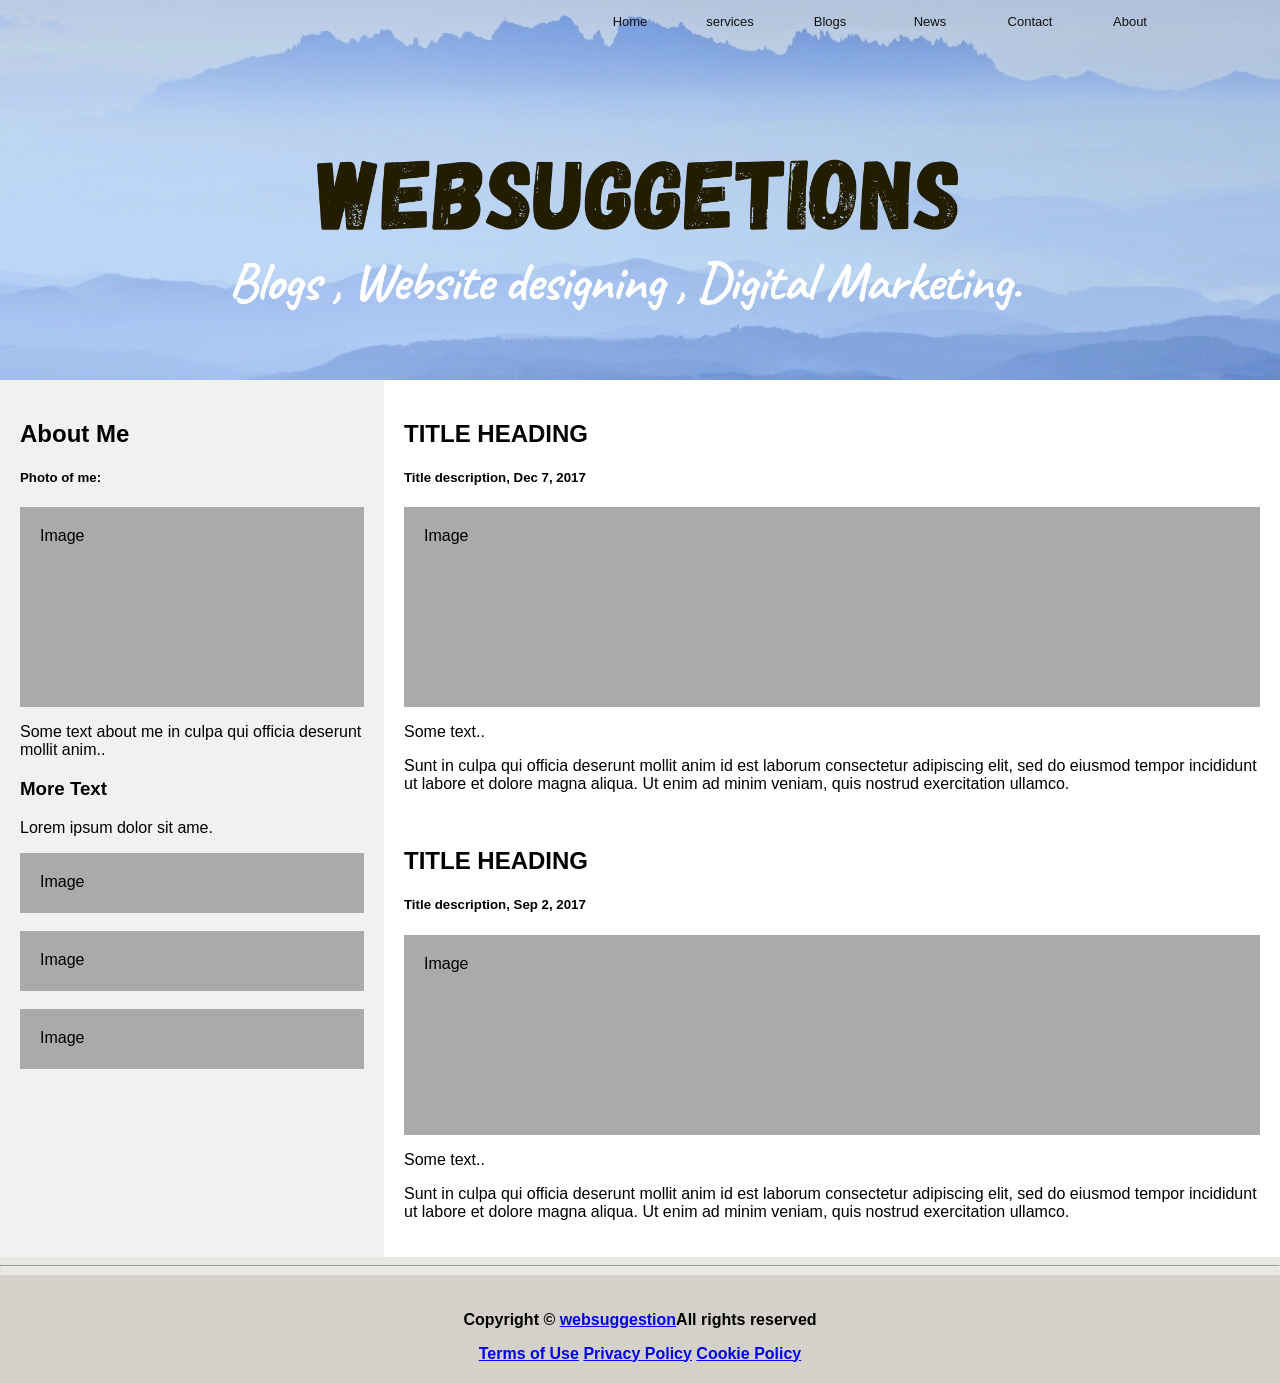
==== index.html @ 0d9d8b57 "Update index.html" ====
<!DOCTYPE html>
<html lang="en-us">
<head>
  <meta charset="UTF-8">
  <meta name="viewport" content="width=device-width, initial-scale=1.0">
  <meta name="description" content="websuggestion-online shoping and advertisments">
  <meta name="copyright" content="Ayush savaiyya ,https://www.websuggetions.tech/">
  <title>HOME</title>
  <link rel="shortcut icon" href="favicon.png" type="x-icon">
  <link rel="stylesheet" href="common.css">
<script data-ad-client="ca-pub-5177749319531013" async src="https://pagead2.googlesyndication.com/pagead/js/adsbygoogle.js"></script>
</head>
<body> 
<nav class="topnav">
  <a href="websuggetions.tech" alt="#"><img src="w3icon.png" alt="#" width="70" height="70" align-content="left"></a>
  <div class="bg-img">
   <a href="about.html">About</a>
   <a href="contact.html">Contact</a>
   <a href="updates.html">News</a>
   <a href="blog.html">Blogs</a>
   <a href="services.html">services</a>
   <a href="index.html">Home</a>
    </div>
 </nav>
<div class="row">
  <div class="side">
    <h2>About Me</h2>
    <h5>Photo of me:</h5>
    <div class="fakeimg" style="height:200px;">Image</div>
    <p>Some text about me in culpa qui officia deserunt mollit anim..</p>
    <h3>More Text</h3>
    <p>Lorem ipsum dolor sit ame.</p>
    <div class="fakeimg" style="height:60px;">Image</div><br>
    <div class="fakeimg" style="height:60px;">Image</div><br>
    <div class="fakeimg" style="height:60px;">Image</div>
  </div>
  
   <div class="main">
    <h2>TITLE HEADING</h2>
    <h5>Title description, Dec 7, 2017</h5>
    <div class="fakeimg" style="height:200px;">Image</div>
    <p>Some text..</p>
    <p>Sunt in culpa qui officia deserunt mollit anim id est laborum consectetur adipiscing elit, sed do eiusmod tempor incididunt ut labore et dolore magna aliqua. Ut enim ad minim veniam, quis nostrud exercitation ullamco.</p>
    <br>
    <h2>TITLE HEADING</h2>
    <h5>Title description, Sep 2, 2017</h5>
    <div class="fakeimg" style="height:200px;">Image</div>
    <p>Some text..</p>
    <p>Sunt in culpa qui officia deserunt mollit anim id est laborum consectetur adipiscing elit, sed do eiusmod tempor incididunt ut labore et dolore magna aliqua. Ut enim ad minim veniam, quis nostrud exercitation ullamco.</p>
  </div>
  </div>
    <hr>
<footer>
      <div>
        <p>Copyright &copy; <a href="websuggestion.tech"> websuggestion</a>All rights reserved</p>
      </div>
      <div>
           <a href="T&C.html">Terms of Use</a>
          <a href="privacy police.html">Privacy Policy</a>
         <a href="disclaimer.html">Cookie Policy</a>
      </div>
   </footer>
 </body>
</html>
---- common.css ----
*{
  box-sizing:border-box;
}

body {
  margin: 0;
  font-family: sans-serif;
  background-color: #e8e7e3;
}

.topnav a{
  float: right;
  color:  #121111;
  display: block;
  text-align: center;
  padding: 14px 16px;
  text-decoration: none;
  font-size:13px;
  width:100px;
}
.topnav{
   overflow: hidden;
  background-color: #ffff1a;
}

footer{
  padding: 20px;
  background-color:#d4d1cb;
  text-align:center;
  font-weight:bold;
}

header{
  padding:15px;
}
.bg-img {
  /* The image used */
  background-image: url("poster.png");
  min-height: 380px;
  max-width: 100%;
    height: auto;
  /* Center and scale the image nicely */
  background-position: center;
  background-repeat: no-repeat;
  background-size: cover;
  /* Needed to position the navbar */
  position: relative;
}

/* Responsive layout - makes the three columns stack on top of each other instead of next to each other */
@media screen and (max-width: 600px) {
  .column.side, .column.middle {
    width: 100%;
  }
}
/* Column container */
.row {  
  display: -ms-flexbox; /* IE10 */
  display: flex;
  -ms-flex-wrap: wrap; /* IE10 */
  flex-wrap: wrap;
}

/* Create two unequal columns that sits next to each other */
/* Sidebar/left column */
.side {
  -ms-flex: 30%; /* IE10 */
  flex: 30%;
  background-color: #f1f1f1;
  padding: 20px;
}
/* Main column */
.main {   
  -ms-flex: 70%; /* IE10 */
  flex: 70%;
  background-color: white;
  padding: 20px;
}

/* Fake image, just for this example */
.fakeimg {
  background-color: #aaa;
  width: 100%;
  padding: 20px;
}
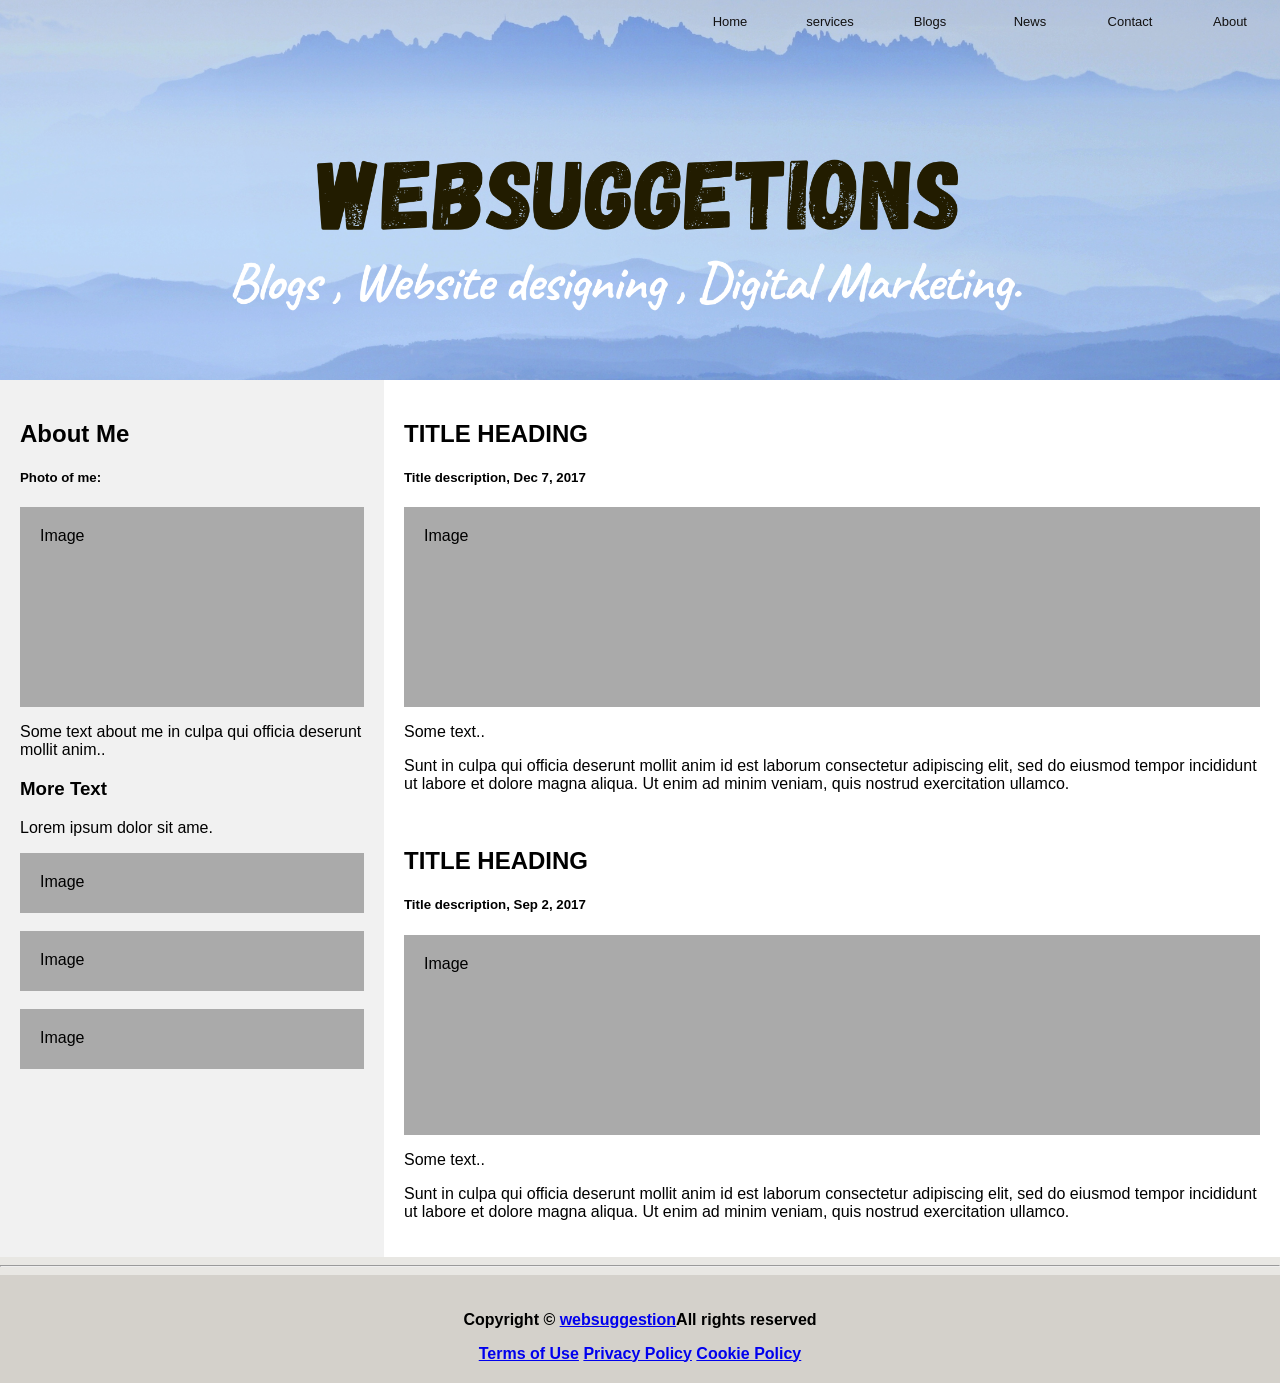
==== commit be05985e: "Update index.html" ====
--- a/index.html
+++ b/index.html
@@ -8,12 +8,13 @@
   <title>HOME</title>
   <link rel="shortcut icon" href="favicon.png" type="x-icon">
   <link rel="stylesheet" href="common.css">
+  <link rel="stylesheet" href="index.css">
 <script data-ad-client="ca-pub-5177749319531013" async src="https://pagead2.googlesyndication.com/pagead/js/adsbygoogle.js"></script>
 </head>
 <body> 
 <nav class="topnav">
-  <a href="websuggetions.tech" alt="#"><img src="w3icon.png" alt="#" width="70" height="70" align-content="left"></a>
   <div class="bg-img">
+    <div class="container">
    <a href="about.html">About</a>
    <a href="contact.html">Contact</a>
    <a href="updates.html">News</a>
@@ -21,6 +22,7 @@
    <a href="services.html">services</a>
    <a href="index.html">Home</a>
     </div>
+  </div>
  </nav>
 <div class="row">
   <div class="side">
--- a/common.css
+++ b/common.css
@@ -33,19 +33,6 @@
 header{
   padding:15px;
 }
-.bg-img {
-  /* The image used */
-  background-image: url("poster.png");
-  min-height: 380px;
-  max-width: 100%;
-    height: auto;
-  /* Center and scale the image nicely */
-  background-position: center;
-  background-repeat: no-repeat;
-  background-size: cover;
-  /* Needed to position the navbar */
-  position: relative;
-}
 
 /* Responsive layout - makes the three columns stack on top of each other instead of next to each other */
 @media screen and (max-width: 600px) {
@@ -53,33 +40,3 @@
     width: 100%;
   }
 }
-/* Column container */
-.row {  
-  display: -ms-flexbox; /* IE10 */
-  display: flex;
-  -ms-flex-wrap: wrap; /* IE10 */
-  flex-wrap: wrap;
-}
-
-/* Create two unequal columns that sits next to each other */
-/* Sidebar/left column */
-.side {
-  -ms-flex: 30%; /* IE10 */
-  flex: 30%;
-  background-color: #f1f1f1;
-  padding: 20px;
-}
-/* Main column */
-.main {   
-  -ms-flex: 70%; /* IE10 */
-  flex: 70%;
-  background-color: white;
-  padding: 20px;
-}
-
-/* Fake image, just for this example */
-.fakeimg {
-  background-color: #aaa;
-  width: 100%;
-  padding: 20px;
-}
--- a/index.css
+++ b/index.css
@@ -0,0 +1,43 @@
+.bg-img {
+  /* The image used */
+  background-image: url("poster.png");
+  min-height: 380px;
+  max-width: 100%;
+    height: auto;
+  /* Center and scale the image nicely */
+  background-position: center;
+  background-repeat: no-repeat;
+  background-size: cover;
+  /* Needed to position the navbar */
+  position: relative;
+}
+/* Column container */
+.row {  
+  display: -ms-flexbox; /* IE10 */
+  display: flex;
+  -ms-flex-wrap: wrap; /* IE10 */
+  flex-wrap: wrap;
+}
+
+/* Create two unequal columns that sits next to each other */
+/* Sidebar/left column */
+.side {
+  -ms-flex: 30%; /* IE10 */
+  flex: 30%;
+  background-color: #f1f1f1;
+  padding: 20px;
+}
+/* Main column */
+.main {   
+  -ms-flex: 70%; /* IE10 */
+  flex: 70%;
+  background-color: white;
+  padding: 20px;
+}
+
+/* Fake image, just for this example */
+.fakeimg {
+  background-color: #aaa;
+  width: 100%;
+  padding: 20px;
+}
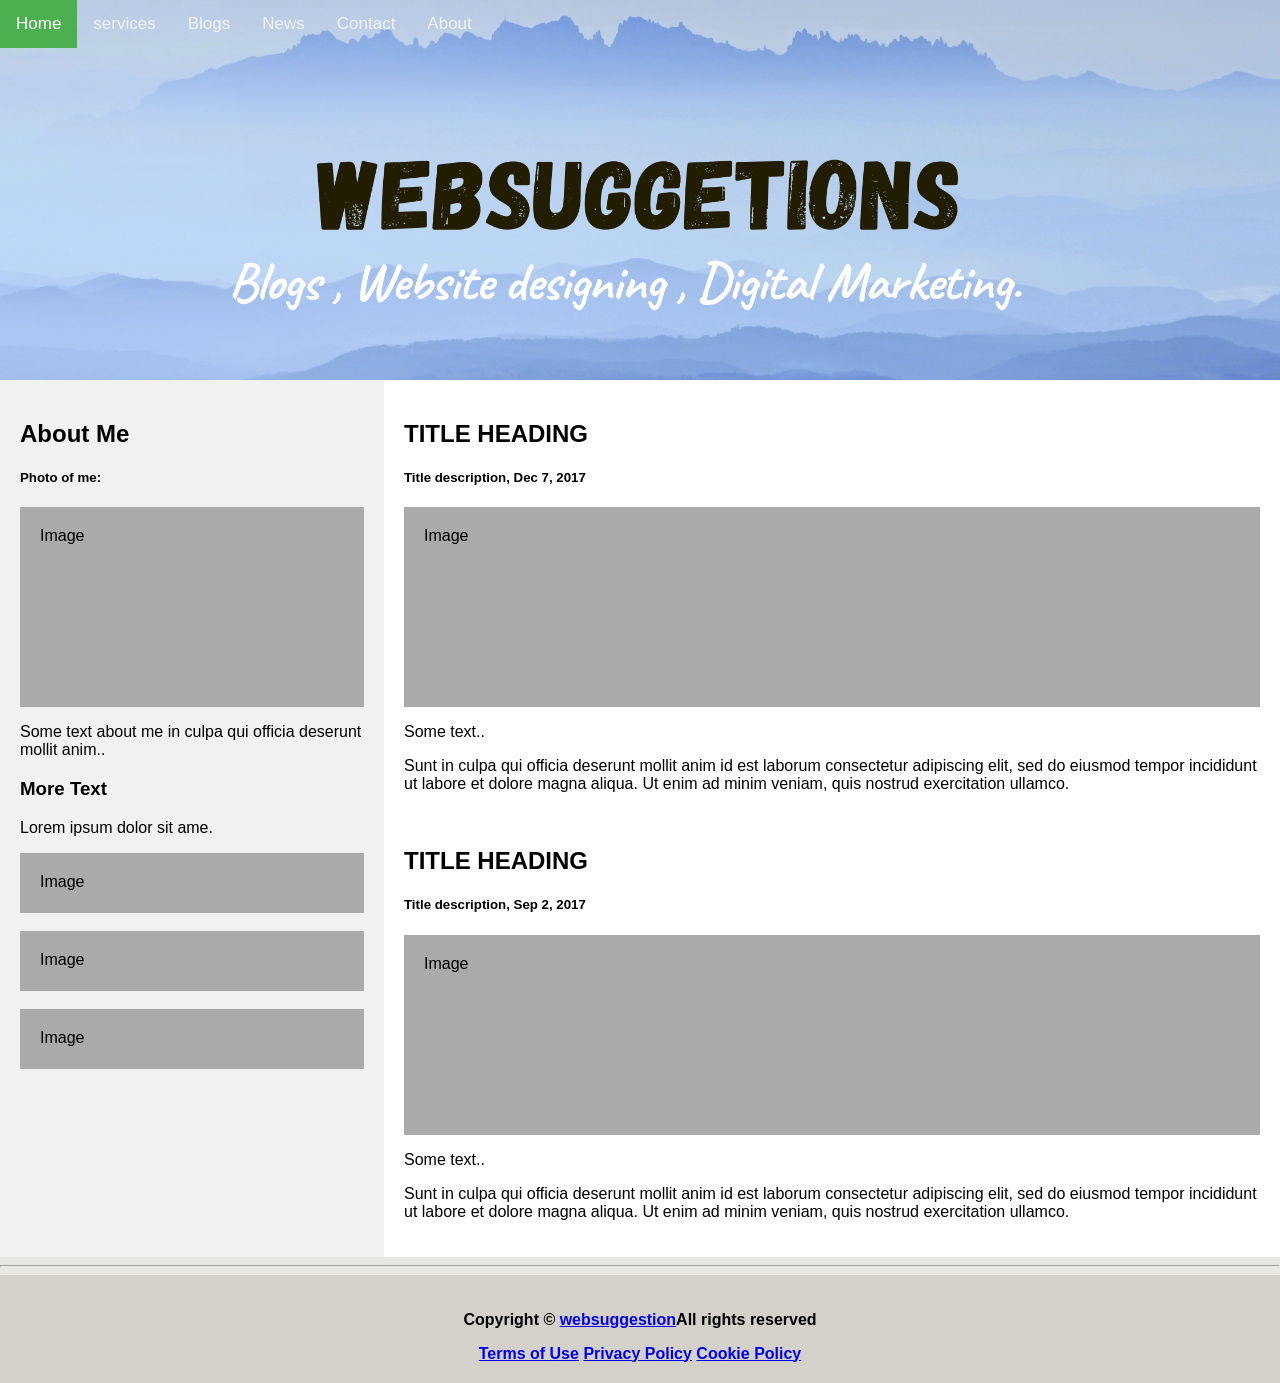
==== commit 85bbf9de: "Update index.html" ====
--- a/index.html
+++ b/index.html
@@ -9,18 +9,22 @@
   <link rel="shortcut icon" href="favicon.png" type="x-icon">
   <link rel="stylesheet" href="common.css">
   <link rel="stylesheet" href="index.css">
-<script data-ad-client="ca-pub-5177749319531013" async src="https://pagead2.googlesyndication.com/pagead/js/adsbygoogle.js"></script>
+  <link rel="stylesheet" href="https://cdnjs.cloudflare.com/ajax/libs/font-awesome/4.7.0/css/font-awesome.min.css">
+  <script data-ad-client="ca-pub-5177749319531013" async src="https://pagead2.googlesyndication.com/pagead/js/adsbygoogle.js"></script>
 </head>
 <body> 
-<nav class="topnav">
+<nav class="topnav" id="myTopnav">
   <div class="bg-img">
     <div class="container">
-   <a href="about.html">About</a>
-   <a href="contact.html">Contact</a>
-   <a href="updates.html">News</a>
-   <a href="blog.html">Blogs</a>
-   <a href="services.html">services</a>
-   <a href="index.html">Home</a>
+   <a href="index.html" class="active">Home</a>
+  <a href="services.html">services</a>
+  <a href="blog.html">Blogs</a>
+  <a href="updates.html">News</a>
+  <a href="contact.html">Contact</a>
+  <a href="about.html">About</a>
+  <a href="javascript:void(0);" class="icon" onclick="myFunction()">
+    <i class="fa fa-bars"></i>
+  </a>
     </div>
   </div>
  </nav>
@@ -62,5 +66,15 @@
          <a href="disclaimer.html">Cookie Policy</a>
       </div>
    </footer>
+  <script>
+function myFunction() {
+  var x = document.getElementById("myTopnav");
+  if (x.className === "topnav") {
+    x.className += " responsive";
+  } else {
+    x.className = "topnav";
+  }
+}
+</script>
  </body>
 </html>
--- a/common.css
+++ b/common.css
@@ -8,35 +8,62 @@
   background-color: #e8e7e3;
 }
 
-.topnav a{
-  float: right;
-  color:  #121111;
+header{
+  padding:15px;
+}
+.topnav {
+  overflow: hidden;
+  background-color: #333;
+}
+
+.topnav a {
+  float: left;
   display: block;
+  color: #f2f2f2;
   text-align: center;
   padding: 14px 16px;
   text-decoration: none;
-  font-size:13px;
-  width:100px;
-}
-.topnav{
-   overflow: hidden;
-  background-color: #ffff1a;
+  font-size: 17px;
 }
 
+.topnav a:hover {
+  background-color: #ddd;
+  color: black;
+}
+
+.topnav a.active {
+  background-color: #4CAF50;
+  color: white;
+}
+
+.topnav .icon {
+  display: none;
+}
+
+@media screen and (max-width: 600px) {
+  .topnav a:not(:first-child) {display: none;}
+  .topnav a.icon {
+    float: right;
+    display: block;
+  }
+}
+
+@media screen and (max-width: 600px) {
+  .topnav.responsive {position: relative;}
+  .topnav.responsive .icon {
+    position: absolute;
+    right: 0;
+    top: 0;
+  }
+  .topnav.responsive a {
+    float: none;
+    display: block;
+    text-align: left;
+  }
+}
 footer{
   padding: 20px;
   background-color:#d4d1cb;
   text-align:center;
   font-weight:bold;
 }
-
-header{
-  padding:15px;
-}
-
-/* Responsive layout - makes the three columns stack on top of each other instead of next to each other */
-@media screen and (max-width: 600px) {
-  .column.side, .column.middle {
-    width: 100%;
-  }
-}
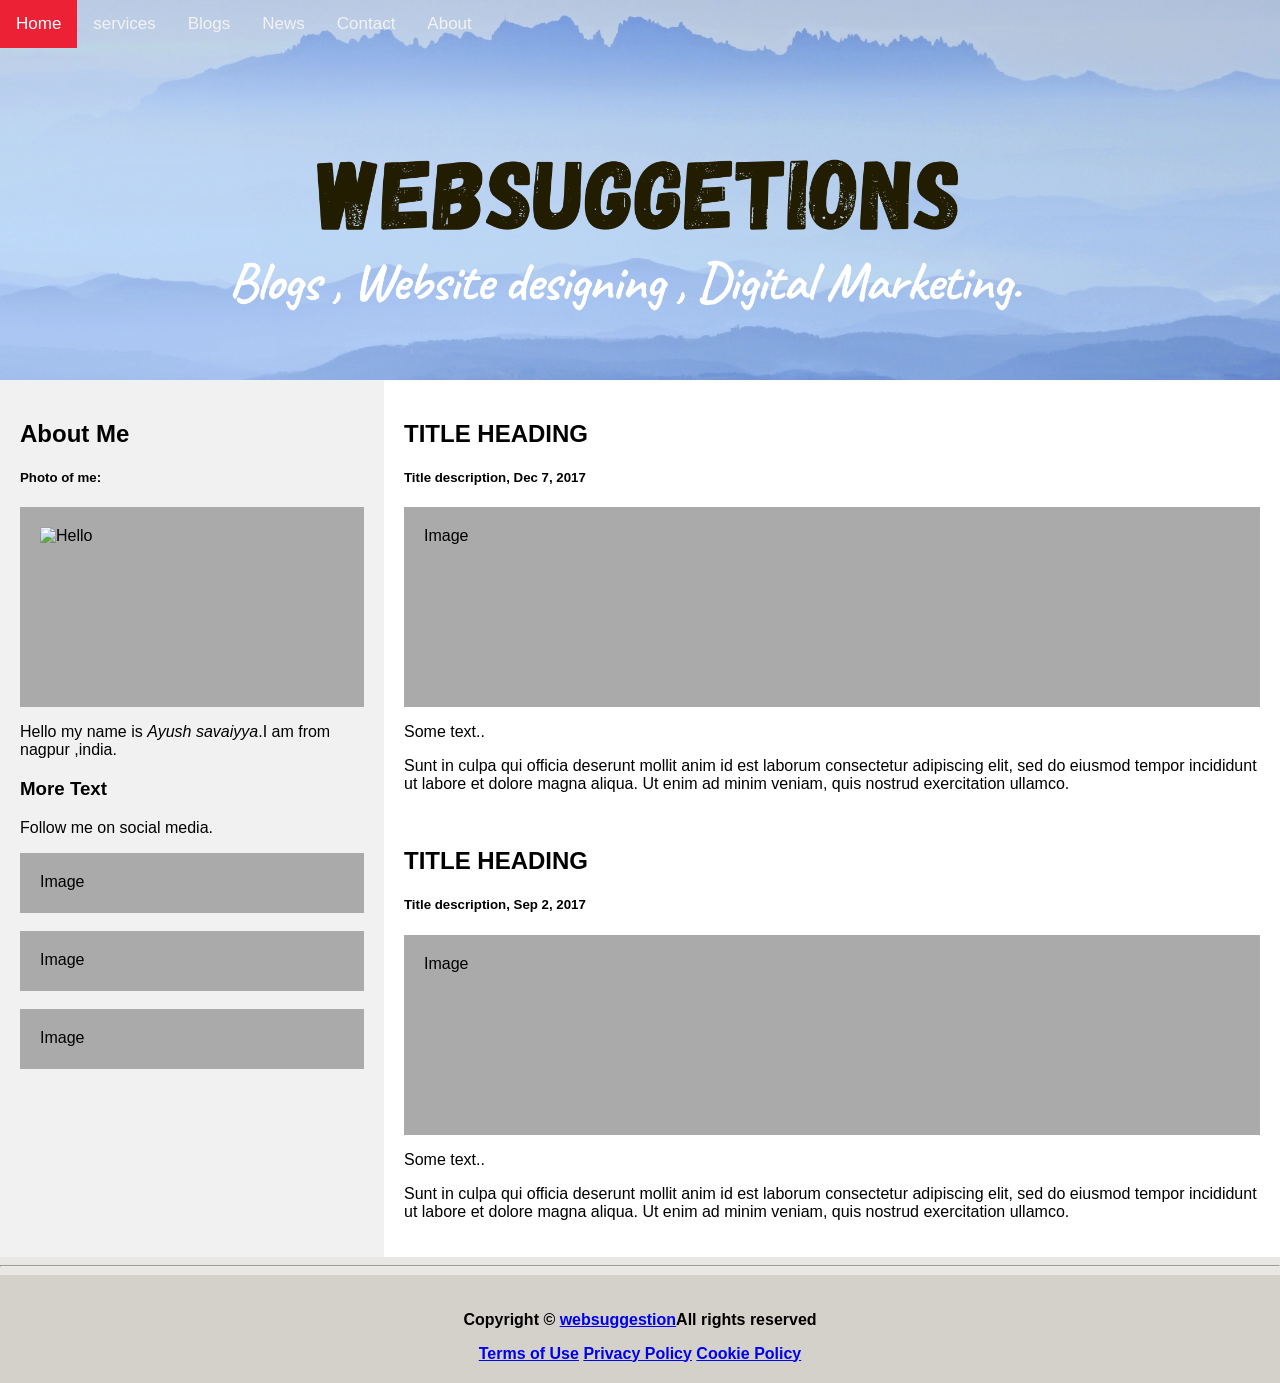
==== commit f78c3bc1: "Update index.html" ====
--- a/index.html
+++ b/index.html
@@ -32,10 +32,10 @@
   <div class="side">
     <h2>About Me</h2>
     <h5>Photo of me:</h5>
-    <div class="fakeimg" style="height:200px;">Image</div>
-    <p>Some text about me in culpa qui officia deserunt mollit anim..</p>
+    <div class="fakeimg" style="height:200px;"><img src="georgedesk.gif" alt="Hello" height="180px"></div>
+    <p>Hello my name is <i>Ayush savaiyya</i>.I am from nagpur ,india.</p>
     <h3>More Text</h3>
-    <p>Lorem ipsum dolor sit ame.</p>
+    <p>Follow me on social media.</p>
     <div class="fakeimg" style="height:60px;">Image</div><br>
     <div class="fakeimg" style="height:60px;">Image</div><br>
     <div class="fakeimg" style="height:60px;">Image</div>
--- a/common.css
+++ b/common.css
@@ -32,7 +32,7 @@
 }
 
 .topnav a.active {
-  background-color: #4CAF50;
+  background-color:#ed2136;
   color: white;
 }
 
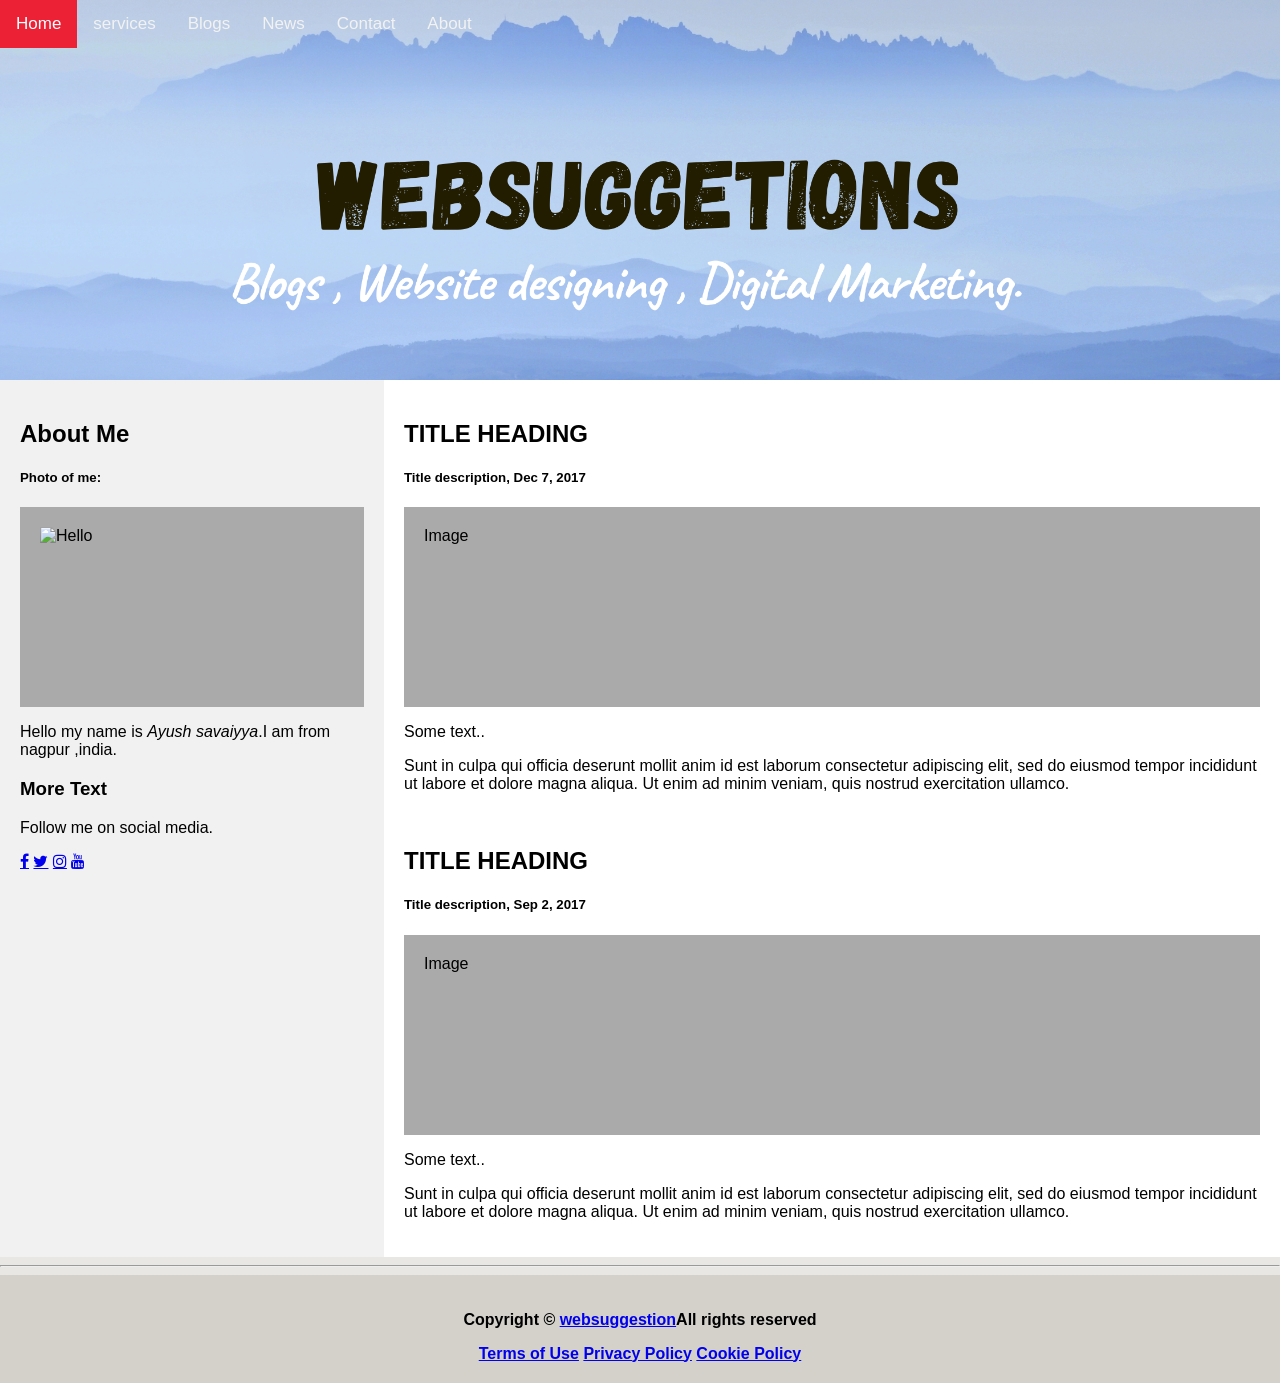
==== commit 2eb8d3bf: "Update index.html" ====
--- a/index.html
+++ b/index.html
@@ -36,9 +36,14 @@
     <p>Hello my name is <i>Ayush savaiyya</i>.I am from nagpur ,india.</p>
     <h3>More Text</h3>
     <p>Follow me on social media.</p>
+    <!--<div class="fakeimg" style="height:60px;">Image</div><br>
     <div class="fakeimg" style="height:60px;">Image</div><br>
-    <div class="fakeimg" style="height:60px;">Image</div><br>
-    <div class="fakeimg" style="height:60px;">Image</div>
+    <div class="fakeimg" style="height:60px;">Image</div>-->
+    <!-- Add font awesome icons -->
+    <a href="#" class="fa fa-facebook"></a>
+    <a href="#" class="fa fa-twitter"></a>
+    <a href="#" class="fa fa-instagram"></a>
+    <a href="#" class="fa fa-youtube"></a>
   </div>
   
    <div class="main">
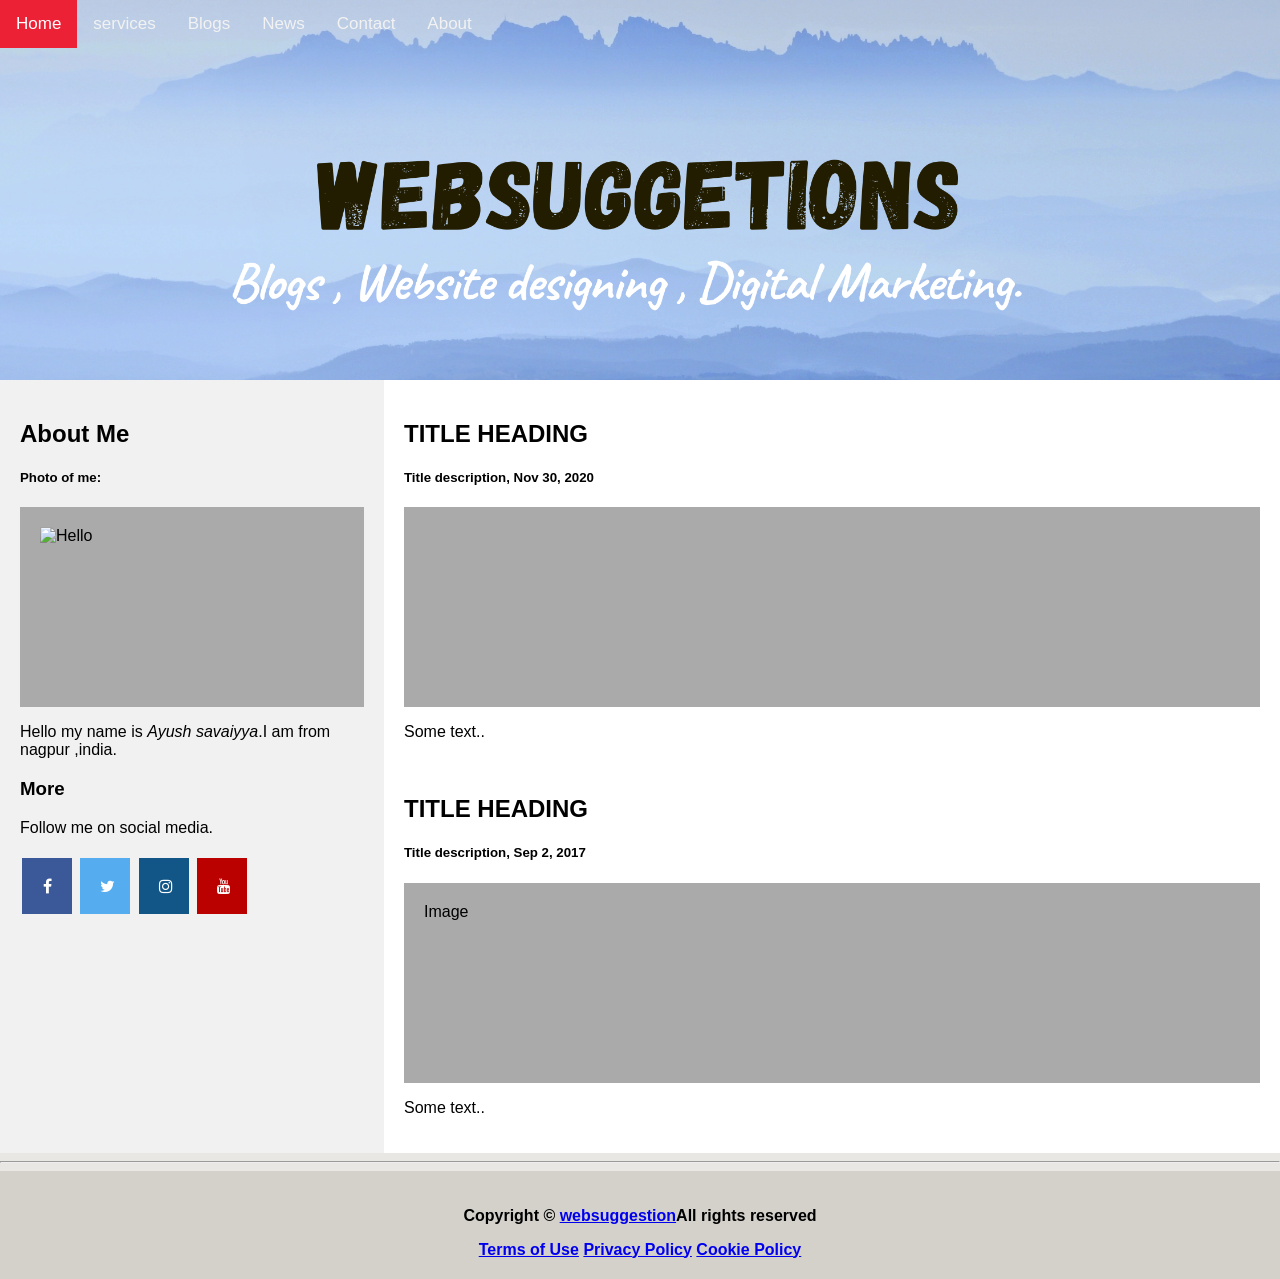
==== commit 9809d10e: "Update index.html" ====
--- a/index.html
+++ b/index.html
@@ -34,7 +34,7 @@
     <h5>Photo of me:</h5>
     <div class="fakeimg" style="height:200px;"><img src="georgedesk.gif" alt="Hello" height="180px"></div>
     <p>Hello my name is <i>Ayush savaiyya</i>.I am from nagpur ,india.</p>
-    <h3>More Text</h3>
+    <h3>More</h3>
     <p>Follow me on social media.</p>
     <!--<div class="fakeimg" style="height:60px;">Image</div><br>
     <div class="fakeimg" style="height:60px;">Image</div><br>
@@ -48,16 +48,16 @@
   
    <div class="main">
     <h2>TITLE HEADING</h2>
-    <h5>Title description, Dec 7, 2017</h5>
-    <div class="fakeimg" style="height:200px;">Image</div>
+    <h5>Title description, Nov 30, 2020</h5>
+    <div class="fakeimg" style="height:200px;"><img src="#" alt=""></div>
     <p>Some text..</p>
-    <p>Sunt in culpa qui officia deserunt mollit anim id est laborum consectetur adipiscing elit, sed do eiusmod tempor incididunt ut labore et dolore magna aliqua. Ut enim ad minim veniam, quis nostrud exercitation ullamco.</p>
+    <p></p>
     <br>
     <h2>TITLE HEADING</h2>
     <h5>Title description, Sep 2, 2017</h5>
     <div class="fakeimg" style="height:200px;">Image</div>
     <p>Some text..</p>
-    <p>Sunt in culpa qui officia deserunt mollit anim id est laborum consectetur adipiscing elit, sed do eiusmod tempor incididunt ut labore et dolore magna aliqua. Ut enim ad minim veniam, quis nostrud exercitation ullamco.</p>
+    <p></p>
   </div>
   </div>
     <hr>
--- a/index.css
+++ b/index.css
@@ -41,3 +41,37 @@
   width: 100%;
   padding: 20px;
 }
+/* Social media buttons */
+
+.fa {
+  padding: 20px;
+  font-size: 30px;
+  width: 50px;
+  text-align: center;
+  text-decoration: none;
+  margin: 5px 2px;
+}
+
+.fa:hover {
+    opacity: 0.7;
+}
+
+.fa-instagram {
+  background: #125688;
+  color: white;
+}
+
+.fa-youtube {
+  background: #bb0000;
+  color: white;
+}
+
+.fa-facebook {
+  background: #3B5998;
+  color: white;
+}
+
+.fa-twitter {
+  background: #55ACEE;
+  color: white;
+}
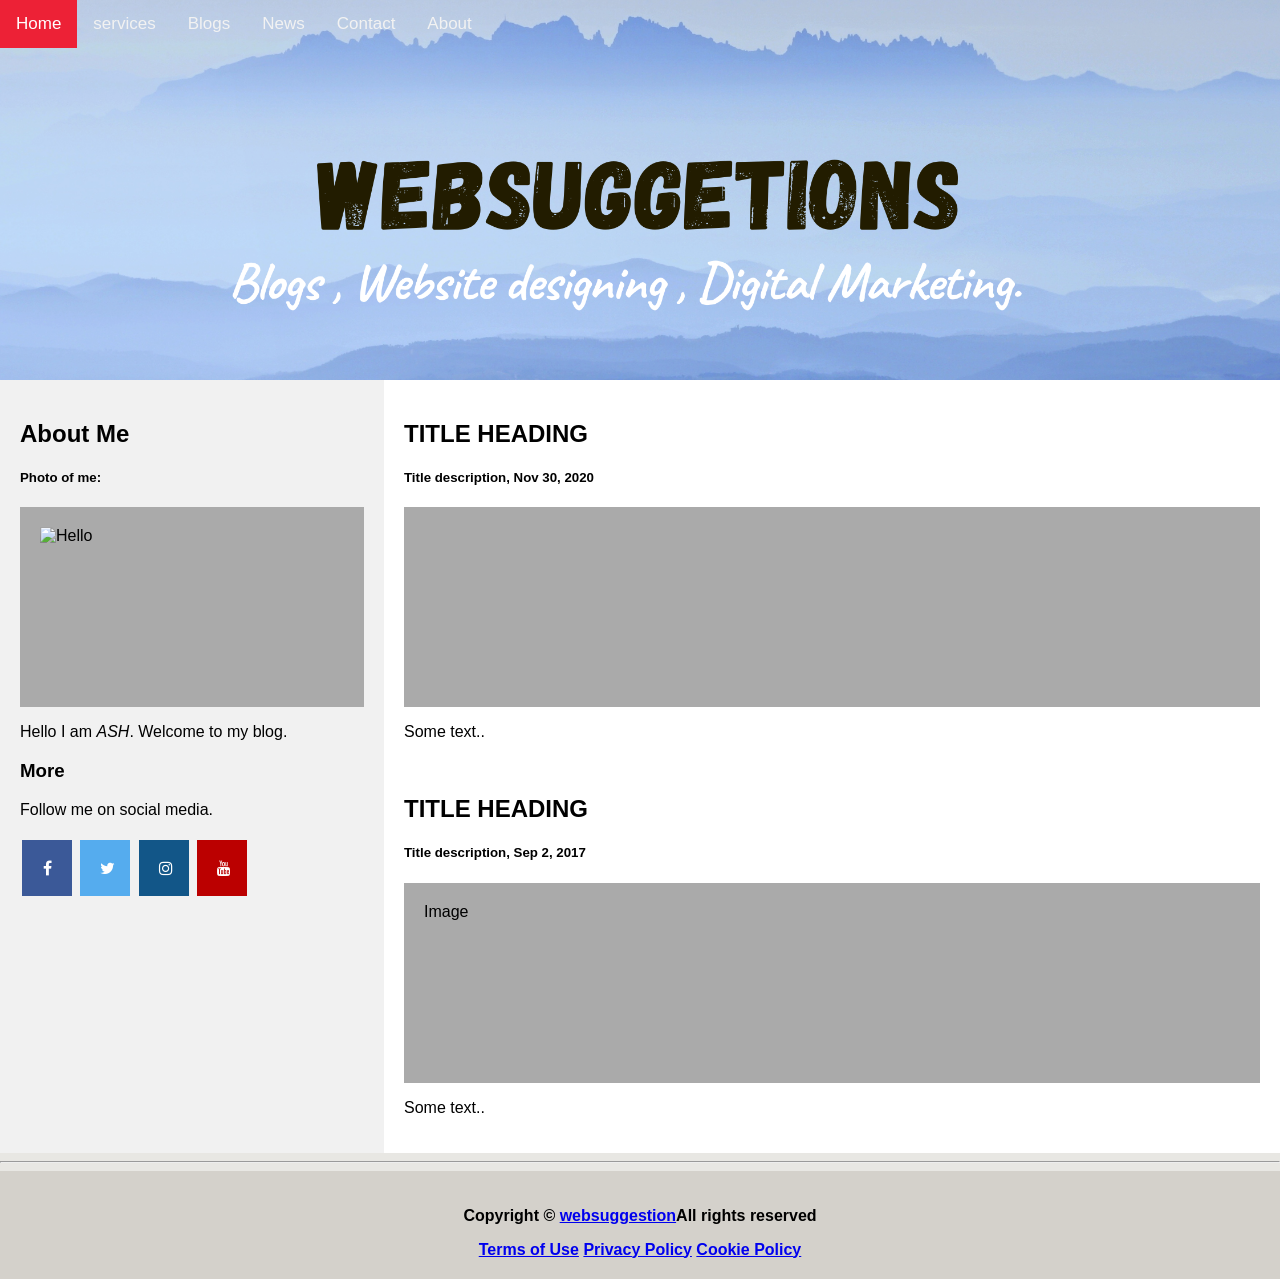
==== commit 3b34cf35: "Update index.html" ====
--- a/index.html
+++ b/index.html
@@ -33,7 +33,7 @@
     <h2>About Me</h2>
     <h5>Photo of me:</h5>
     <div class="fakeimg" style="height:200px;"><img src="georgedesk.gif" alt="Hello" height="180px"></div>
-    <p>Hello my name is <i>Ayush savaiyya</i>.I am from nagpur ,india.</p>
+    <p>Hello I am <i>ASH</i>. Welcome to my blog.</p>
     <h3>More</h3>
     <p>Follow me on social media.</p>
     <!--<div class="fakeimg" style="height:60px;">Image</div><br>
--- a/common.css
+++ b/common.css
@@ -67,3 +67,38 @@
   text-align:center;
   font-weight:bold;
 }
+
+/* Social media buttons */
+
+.fa {
+  padding: 20px;
+  font-size: 30px;
+  width: 50px;
+  text-align: center;
+  text-decoration: none;
+  margin: 5px 2px;
+}
+
+.fa:hover {
+    opacity: 0.7;
+}
+
+.fa-instagram {
+  background: #125688;
+  color: white;
+}
+
+.fa-youtube {
+  background: #bb0000;
+  color: white;
+}
+
+.fa-facebook {
+  background: #3B5998;
+  color: white;
+}
+
+.fa-twitter {
+  background: #55ACEE;
+  color: white;
+}
--- a/index.css
+++ b/index.css
@@ -41,37 +41,3 @@
   width: 100%;
   padding: 20px;
 }
-/* Social media buttons */
-
-.fa {
-  padding: 20px;
-  font-size: 30px;
-  width: 50px;
-  text-align: center;
-  text-decoration: none;
-  margin: 5px 2px;
-}
-
-.fa:hover {
-    opacity: 0.7;
-}
-
-.fa-instagram {
-  background: #125688;
-  color: white;
-}
-
-.fa-youtube {
-  background: #bb0000;
-  color: white;
-}
-
-.fa-facebook {
-  background: #3B5998;
-  color: white;
-}
-
-.fa-twitter {
-  background: #55ACEE;
-  color: white;
-}
